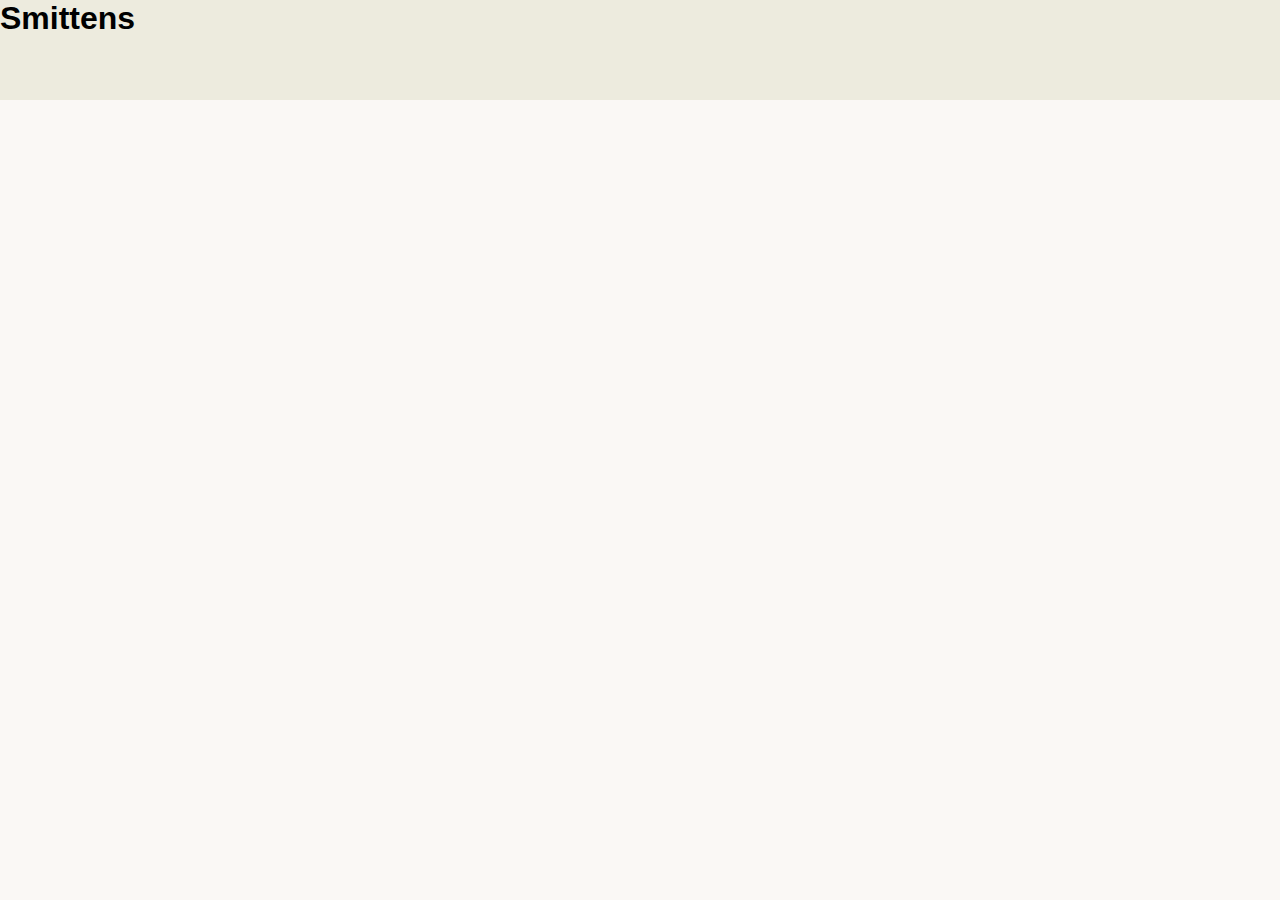
==== index.html @ 2a5540f0 "removed test texts" ====
<!DOCTYPE html>
<html lang="en">
<head>
    <meta charset="UTF-8">
    <meta name="viewport" content="width=device-width, initial-scale=1.0">
    <title></title>
    <link rel="stylesheet" href="style.css">
</head>
<body>
    
    <header>
        <h1>Smittens</h1>
    </header>
    <aside></aside>
    <main></main>

</body>
</html>
---- style.css ----
@import url("root.css");

body {
    background-color: var(--bodyBackground);
    display: grid;
    grid-template-columns: 1fr 10fr;
    grid-template-rows: auto auto;
}

header {
    width: 100%;
    height: clamp(70px, 12vh, 100px);
    background-color: var(--headBackground);
    grid-column: span 10;
}
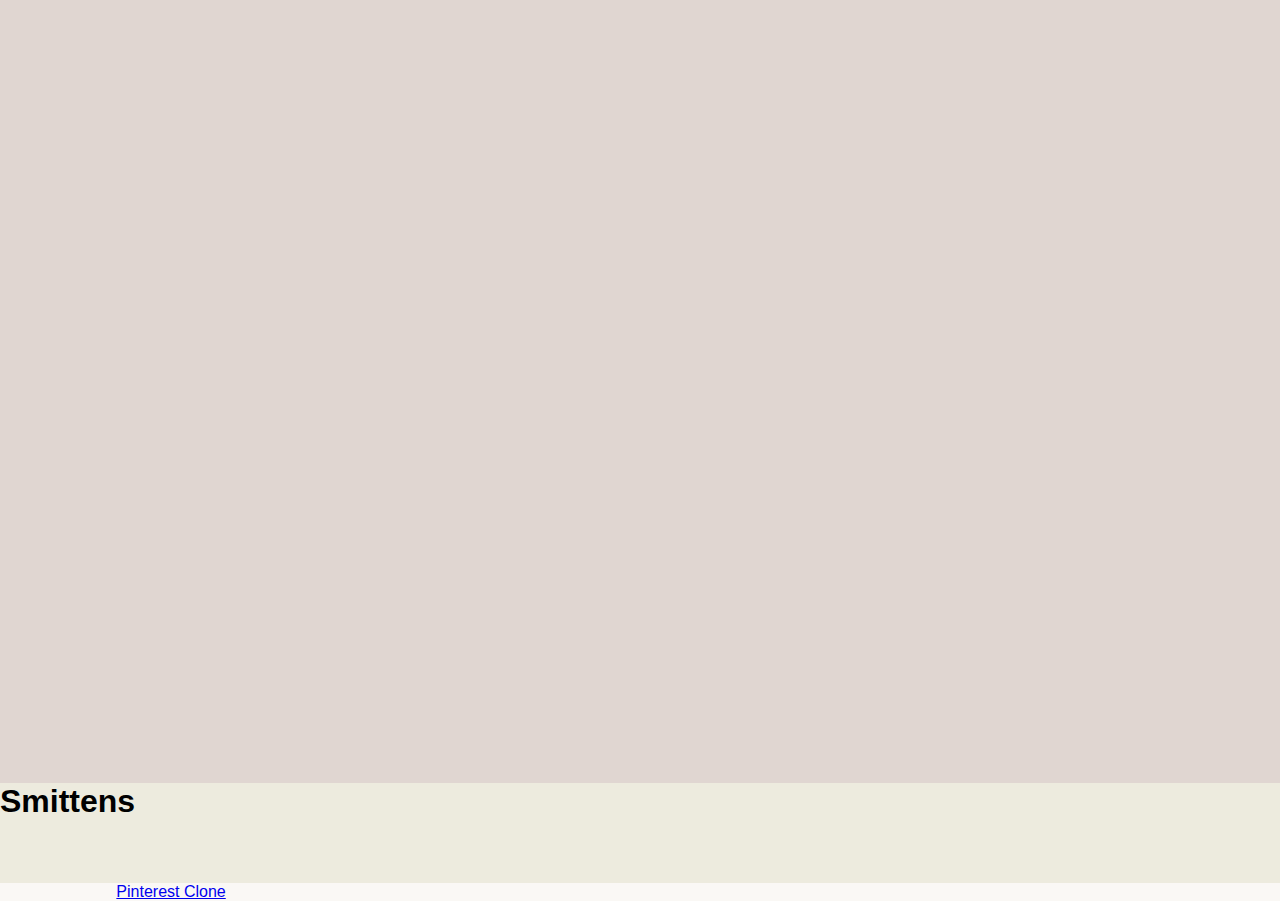
==== commit a91d8c91: "added pinterest clone" ====
--- a/index.html
+++ b/index.html
@@ -7,12 +7,16 @@
     <link rel="stylesheet" href="style.css">
 </head>
 <body>
-    
+    <div class="mainScreen"></div>
+
     <header>
         <h1>Smittens</h1>
+        
     </header>
     <aside></aside>
-    <main></main>
+    <main>
+        <a href="./PinterestClone/index.html" class="pinterestClone">Pinterest Clone</a>
+    </main>
 
 </body>
 </html>--- a/style.css
+++ b/style.css
@@ -12,4 +12,10 @@
     height: clamp(70px, 12vh, 100px);
     background-color: var(--headBackground);
     grid-column: span 10;
+}
+
+.mainScreen{
+    grid-column: span 10;
+    height: 87vh;
+    background-color: var(--mainBackground);
 }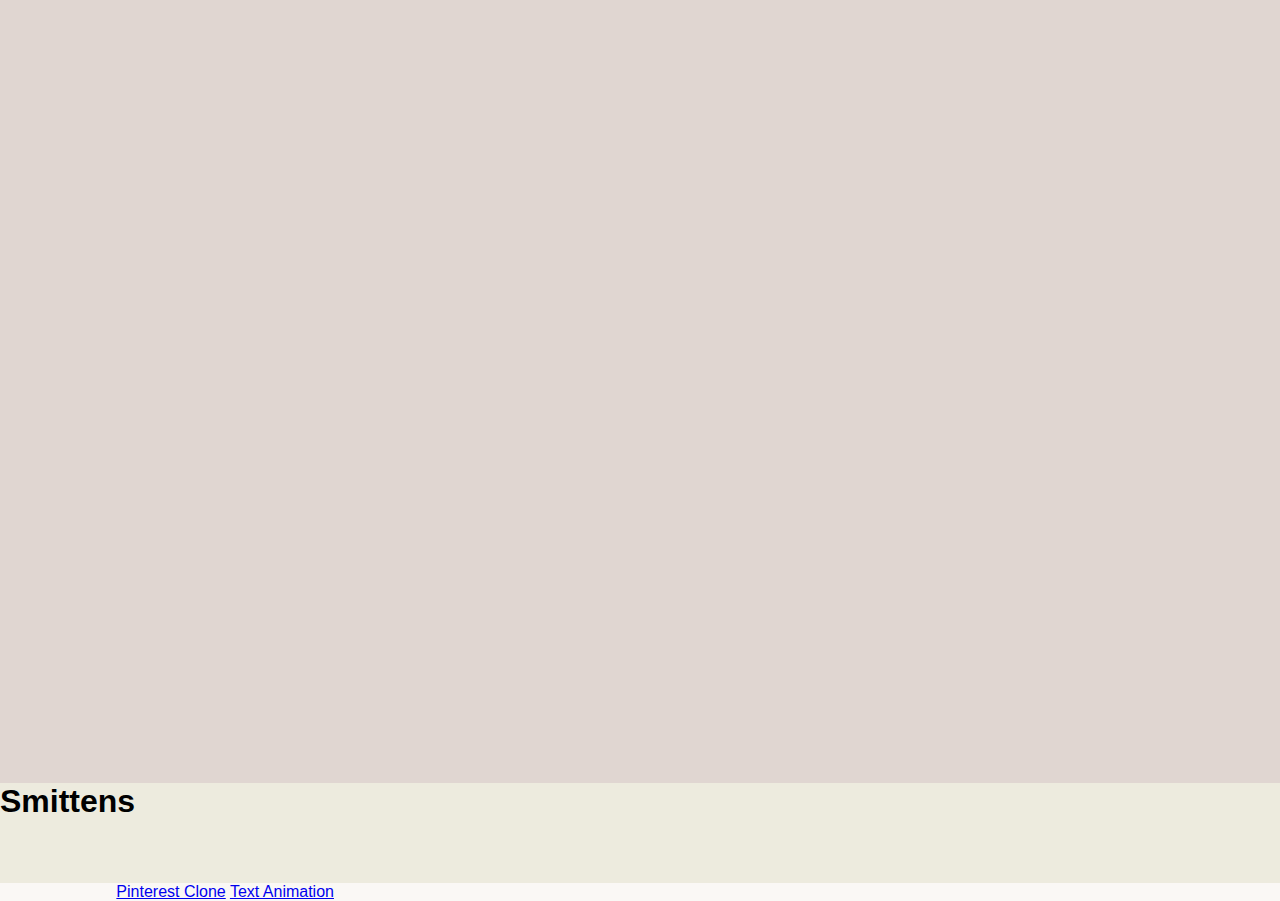
==== commit f08ffb9a: "Update index.html" ====
--- a/index.html
+++ b/index.html
@@ -3,7 +3,7 @@
 <head>
     <meta charset="UTF-8">
     <meta name="viewport" content="width=device-width, initial-scale=1.0">
-    <title></title>
+    <title>Smittens Pinterest Clone</title>
     <link rel="stylesheet" href="style.css">
 </head>
 <body>
@@ -15,8 +15,9 @@
     </header>
     <aside></aside>
     <main>
-        <a href="./PinterestClone/index.html" class="pinterestClone">Pinterest Clone</a>
+        <a href="PinterestClone/indexPinterestClone.html" class="pinterestClone">Pinterest Clone</a>
+        <a href="simpleCodes/textAnimation.html" class="simpleCodes">Text Animation</a>
     </main>
 
 </body>
-</html>+</html>
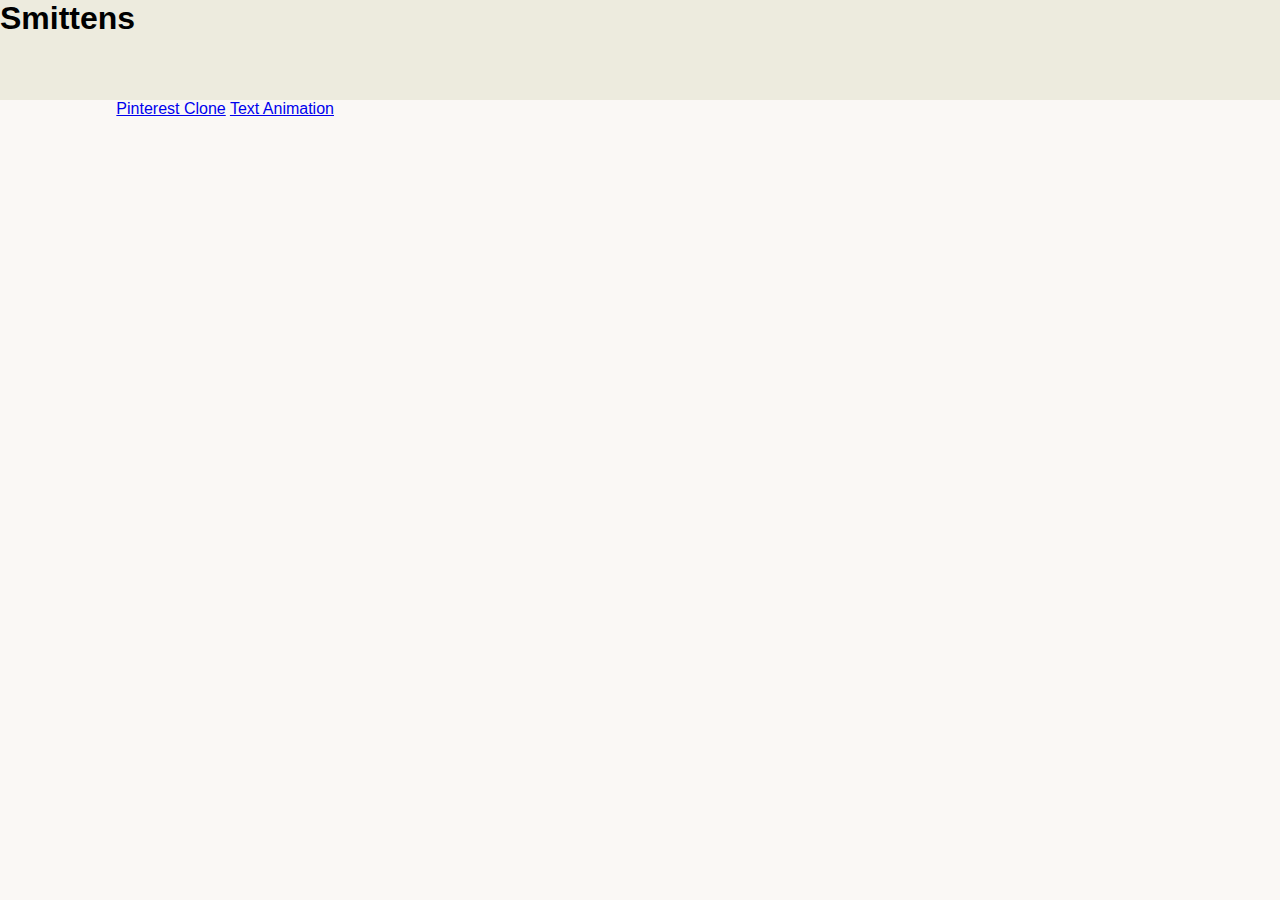
==== commit 27593bee: "Update index.html" ====
--- a/index.html
+++ b/index.html
@@ -7,7 +7,7 @@
     <link rel="stylesheet" href="style.css">
 </head>
 <body>
-    <div class="mainScreen"></div>
+<!--     <div class="mainScreen"></div> -->
 
     <header>
         <h1>Smittens</h1>
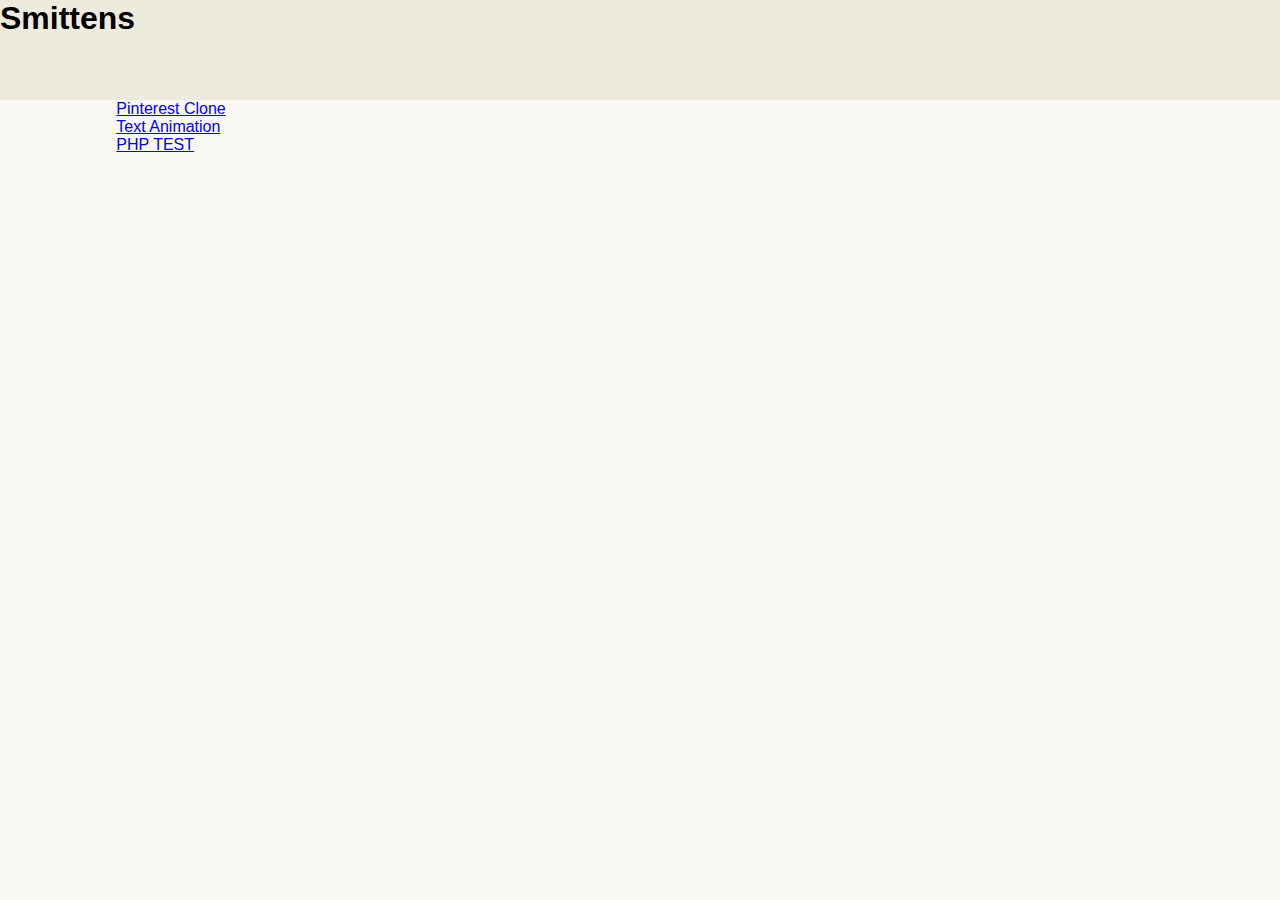
==== commit 9e8cd713: "PHP TEST, index.html" ====
--- a/index.html
+++ b/index.html
@@ -7,7 +7,6 @@
     <link rel="stylesheet" href="style.css">
 </head>
 <body>
-<!--     <div class="mainScreen"></div> -->
 
     <header>
         <h1>Smittens</h1>
@@ -15,8 +14,9 @@
     </header>
     <aside></aside>
     <main>
-        <a href="PinterestClone/indexPinterestClone.html" class="pinterestClone">Pinterest Clone</a>
-        <a href="simpleCodes/textAnimation.html" class="simpleCodes">Text Animation</a>
+        <a href="PinterestClone/indexPinterestClone.html" class="pinterestClone">Pinterest Clone</a> <br>
+        <a href="simpleCodes/textAnimation.html" class="simpleCodes">Text Animation</a> <br>
+        <a href="test.php">PHP TEST</a>
     </main>
 
 </body>
